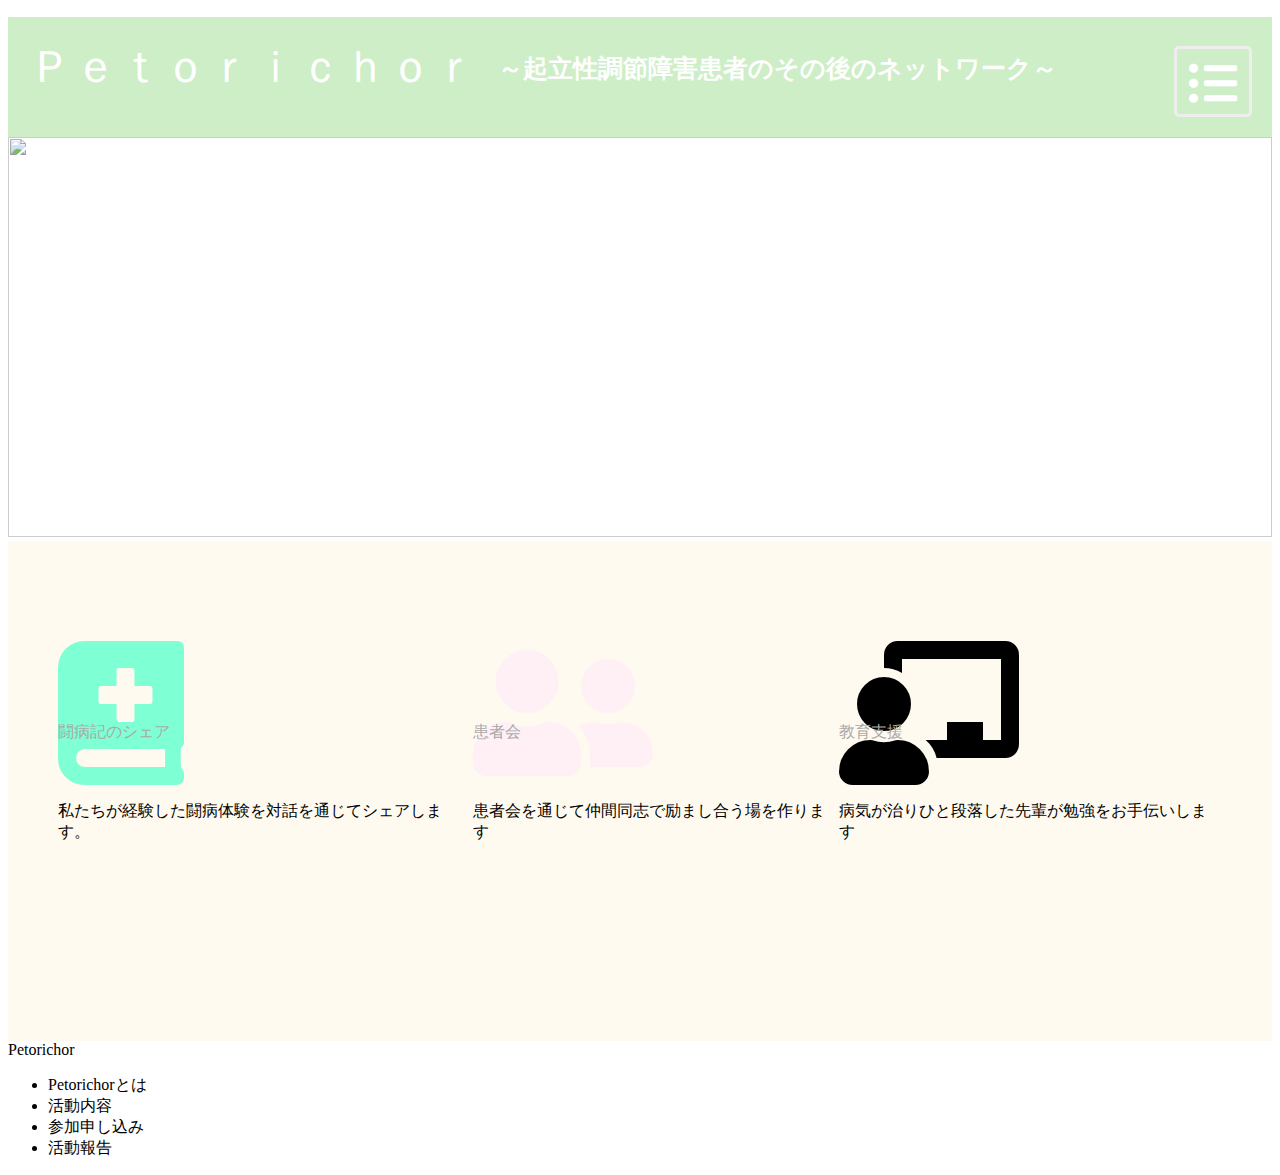
==== index.html @ 2322d793 "Create index.html style.css" ====
<!DOCTYPE html>
<html lang="jp" dir="ltr">
<head>
<meta charset="utf-8">
<title>Petorichor～起立性調節障害患者のその後のネットワーク～</title>
<meta name="viewport" content="width=deivice-width,initial-scale-1">
<link rel="stylesheet" href="./style.css">
<link href="https://use.fontawesome.com/releases/v5.9.0/css/all.css" rel="stylesheet">

</head>
<body>
 <div class="box1">
  <div class="box1-logo">Ｐｅｔｏｒｉｃｈｏｒ</div>
  <h1>～起立性調節障害患者のその後のネットワーク～</h1>
  <i class="fas fa-list-ul fa-3x fa-border" id="show"></i>
 </div>

 <div class="box2">
  <img src="https://www.pakutaso.com/shared/img/thumb/elly20160628400123_TP_V.jpg">
  <h1>Petorichor（ペトリコール）とはー</h1>
  <h2>起立性調節障害を闘病してきた元患者達が苦悩葛藤を経て得たものをシェアできる場を作りたいという願いで発足した患者会です。</h2>
 </div>

 <div class="box3">
  <div class="activities">
   <div class="activity">
    <div class="activity-item">
      <i class="fas fa-book-medical fa-9x"></i>
      <p>闘病記のシェア</p>
    </div>
      <p class="text-contents">私たちが経験した闘病体験を対話を通じてシェアします。</p>
   </div>
   <div class="activity">
    <div class="activity-item">
      <i class="fas fa-user-friends fa-9x"></i>
      <p>患者会</p>
    </div>
      <p class="text-contents">患者会を通じて仲間同志で励まし合う場を作ります</p>
   </div>

   <div class="activity">
    <div class="activity-item">
      <i class="fas fa-chalkboard-teacher fa-9x"></i>
      <p>教育支援</p>
    </div>
      <p class="text-contents">病気が治りひと段落した先輩が勉強をお手伝いします</p>
    </div>
  </div>
</div>



<div class="footer">
 <div class="footer-logo">Petorichor</div>
   <div class="footer-list">
     <ul>
     <li>Petorichorとは</li>
     <li>活動内容</li>
     <li>参加申し込み</li>
     <li>活動報告</li>
   </ul>
   </div>
</div>
</body>
</html>
---- style.css ----
@@charset "UTF-8";

body {font-family:'メイリオ',Higino Kaku Gothic Pro,sans-serif,'Font Awesome 5 Free';
height: 100%; content:'¥51c'; font-weight:900;
}



.box1 {
  height:120px;
  background-color: #CEEEC8;
  color: white;
  width: 100%;
  position:relative;
}

.box1-logo {
  font-size:45px;
  padding: 20px;
  color: white;
  float:left;
}

.box1 h1 {
  padding-top:35px;
  font-size: 25px;
  color: white;
}

#show {
  cursor: ponter;
}
.fa-list-ul {
  position:absolute;
  bottom:20px;
  right: 20px;
}


.box1 p {
  float: left;
  padding-left: 200px;
}

.box2 {
  padding: 0;
  position: relative;
}

.box2 img {
  height: 400px;
  width: 100%;
  opacity: 0.8;
}

.box2 h1  {
  position: absolute;
  top: 50px;
  left: 50px;
  color: white;
}


.box2 h2 {
  position: absolute;
  top: 100px;
  left: 50px;
  color: white;
}

.box3 {
  height:500px;
  background: #fffaf0

}

.activities {
  display: flex;
  justify-content: space-around;
  padding: 100px 50px;

}


.activity-item {
    position:relative;
  }

.activity-item p {
  color: #a9a9a9;
  position:absolute;
  top:45%;
}




.fa-book-medical{
  color: #7fffd4;


}


.fa-user-friends {
  color: #fff0f5;

.fa-chalkboard-teacher {
  color: #ffacde;
}

.text-contents {
  color: #a9a9a9;
  font-size:14px;
  margin-top:13px;
  width: 75%;
  display: inline-block;
}

.footer {
  background-color:#fffacd;
  height: 125px;

}
.footer-li {
  float: left;
}
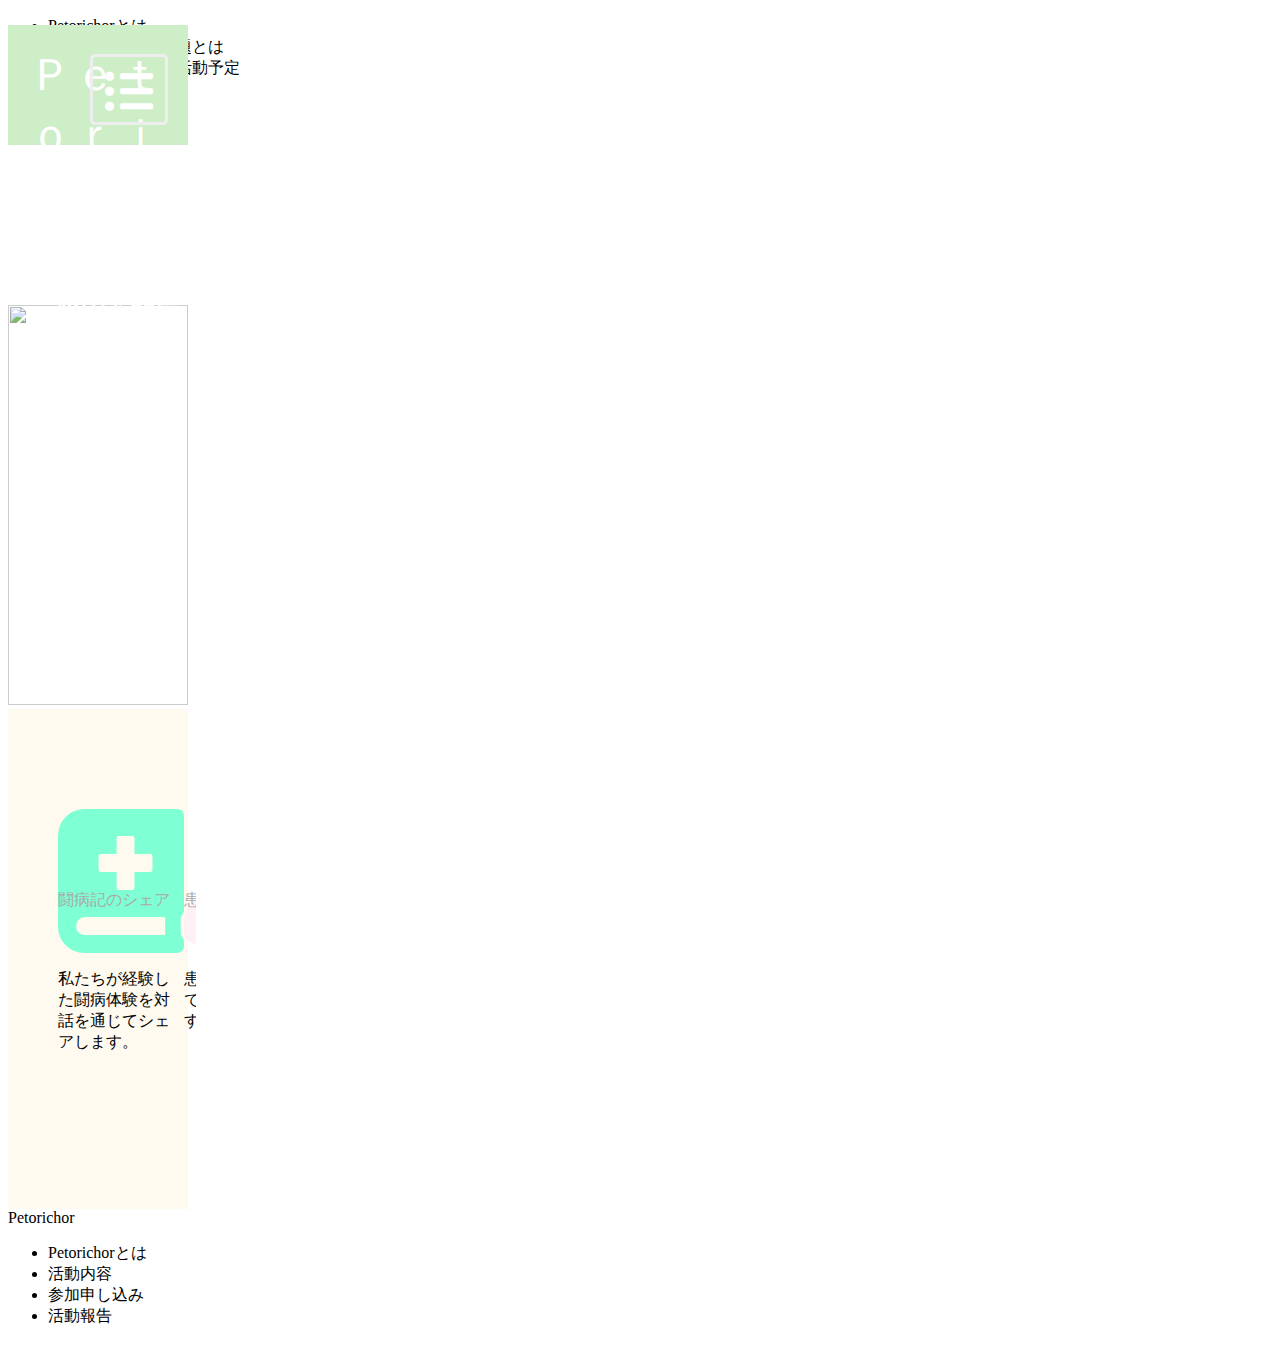
==== commit 859c52f5: "change" ====
--- a/index.html
+++ b/index.html
@@ -9,6 +9,16 @@
 
 </head>
 <body>
+  <header>
+    <div id=hum>
+        <ul>
+          <li>Petorichorとは</li>
+          <li>起立性克服後の課題とは</li>
+          <li>患者会について、活動予定</li>
+          <li>過去の活動報告</li>
+        </ul>
+    </div>
+<div id=main>
  <div class="box1">
   <div class="box1-logo">Ｐｅｔｏｒｉｃｈｏｒ</div>
   <h1>～起立性調節障害患者のその後のネットワーク～</h1>
@@ -63,3 +73,19 @@
 </div>
 </body>
 </html>
+
+<script>
+(function() {
+'use strict'
+var show=document.getElementsById('show')
+var main=document.getElementsById('main')
+
+show.addEventListner('click',function() {
+if (main.className==='menu-open'){
+  main.className='';
+}else {
+main.className='main-open';
+}}
+);
+  
+</script>
--- a/style.css
+++ b/style.css
@@ -4,6 +4,36 @@
 height: 100%; content:'¥51c'; font-weight:900;
 }
 
+#main {
+  position: absolute;
+  z-index: 1;
+  top:0;
+  left:0;
+  padding:8px;
+  width:180px;
+  overflow:auto;
+  transition: .4s;
+}
+
+#main.menu-open {
+  left: -180px;
+}
+
+.hum {
+  position:absolute;
+  top:0;
+  right:0;
+  color: white;
+  background-color:#7cfc00;
+  box-sizing: border-box;
+  width:100%;
+  height:100%;
+  min-height: 100%;
+}
+#show {
+  cursor: pointer;
+
+}
 
 
 .box1 {
